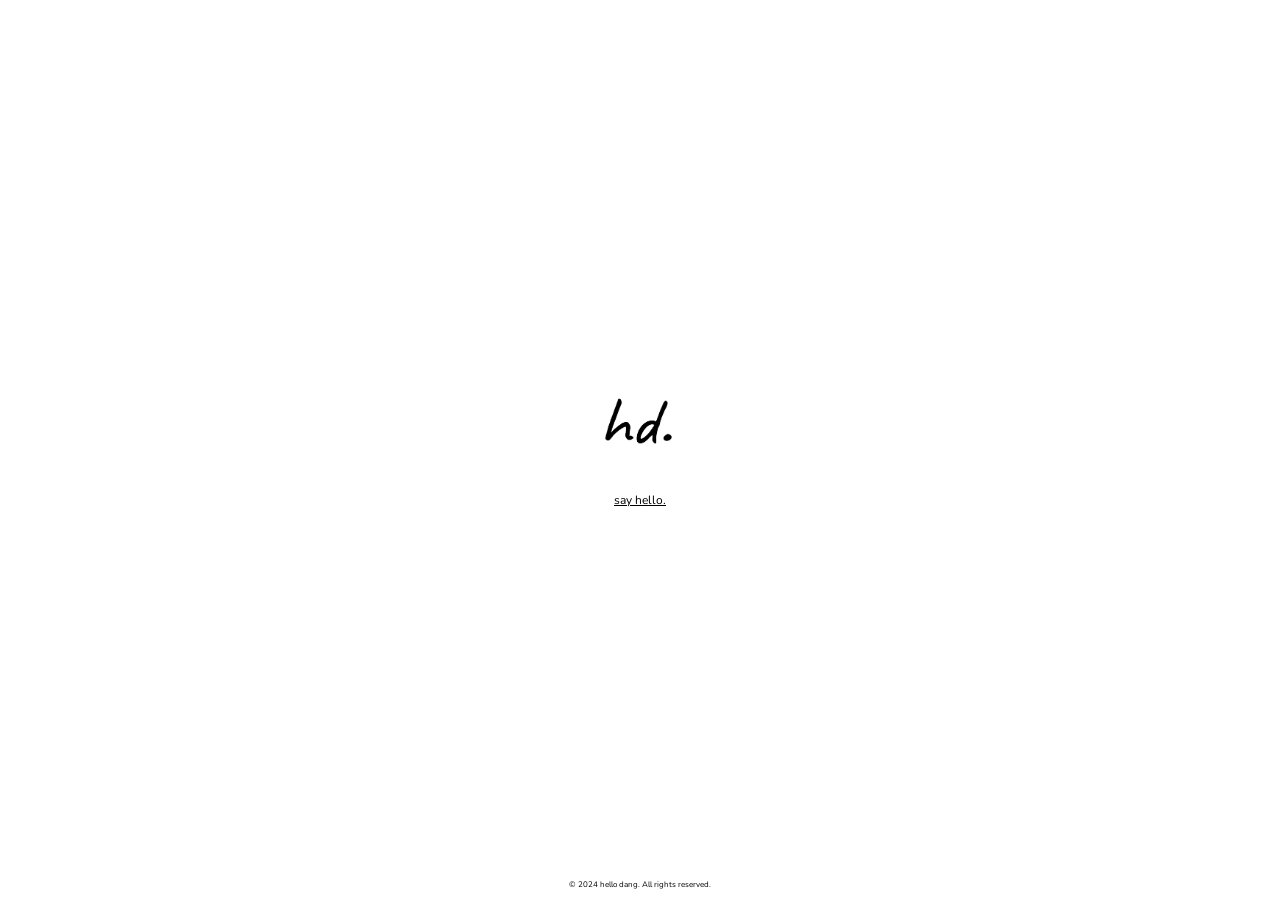
==== index.html @ cc01c63b "copy updates" ====
<!DOCTYPE html>
<html lang="en">
<head>
    <meta charset="UTF-8">
    <meta name="viewport" content="width=device-width, initial-scale=1.0">
    <title>hello dang - home</title>
    <link rel="stylesheet" href="style.css">
    <link href="https://fonts.googleapis.com/css2?family=Nunito:wght@400;700&display=swap" rel="stylesheet">
</head>
<body>
    <img src="logo.jpg" alt="logo" class="logo-image">
    <a href="mailto:dang@hellodang.com" class="contact-link">say hello.</a>
    <footer>
        &copy; 2024 hello dang. All rights reserved.
    </footer>
</body>
</html>
---- style.css ----
body {
    font-family: 'Nunito', Arial, sans-serif;
    color: black;
    background-color: white;
    display: flex;
    flex-direction: column;
    align-items: center;
    justify-content: center;
    height: 100vh;
    margin: 0;
}

/* Remaining CSS rules unchanged */

.logo-image {
    max-width: 100px; /* Limit the logo's width to 100px */
    max-height: 100px; /* Limit the logo's height to 100px */
    margin-bottom: 20px; /* Space below the logo */
}

.contact-link {
    color: black;
    text-decoration: underline;
    margin-bottom: 20px;
    font-size: 12px;
}

footer {
    position: absolute;
    bottom: 0;
    width: 100%;
    text-align: center;
    padding: 10px;
    font-size: 8px;
}
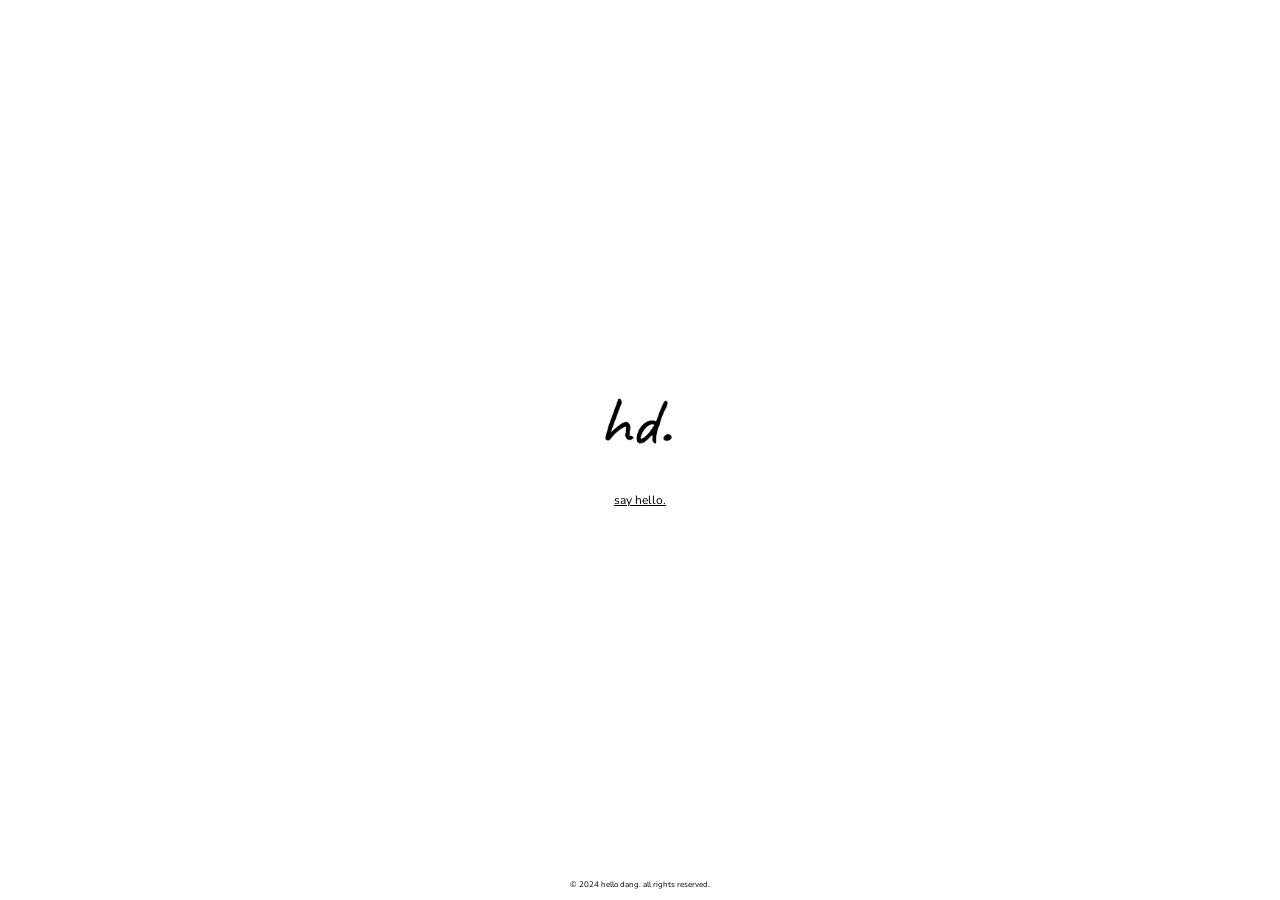
==== commit 720d87e5: "minor" ====
--- a/index.html
+++ b/index.html
@@ -2,6 +2,7 @@
 <html lang="en">
 <head>
     <meta charset="UTF-8">
+    <link rel="icon" href="/favicon.png" type="image/png">
     <meta name="viewport" content="width=device-width, initial-scale=1.0">
     <title>hello dang - home</title>
     <link rel="stylesheet" href="style.css">
@@ -11,7 +12,7 @@
     <img src="logo.jpg" alt="logo" class="logo-image">
     <a href="mailto:dang@hellodang.com" class="contact-link">say hello.</a>
     <footer>
-        &copy; 2024 hello dang. All rights reserved.
+        &copy; 2024 hello dang. all rights reserved.
     </footer>
 </body>
 </html>
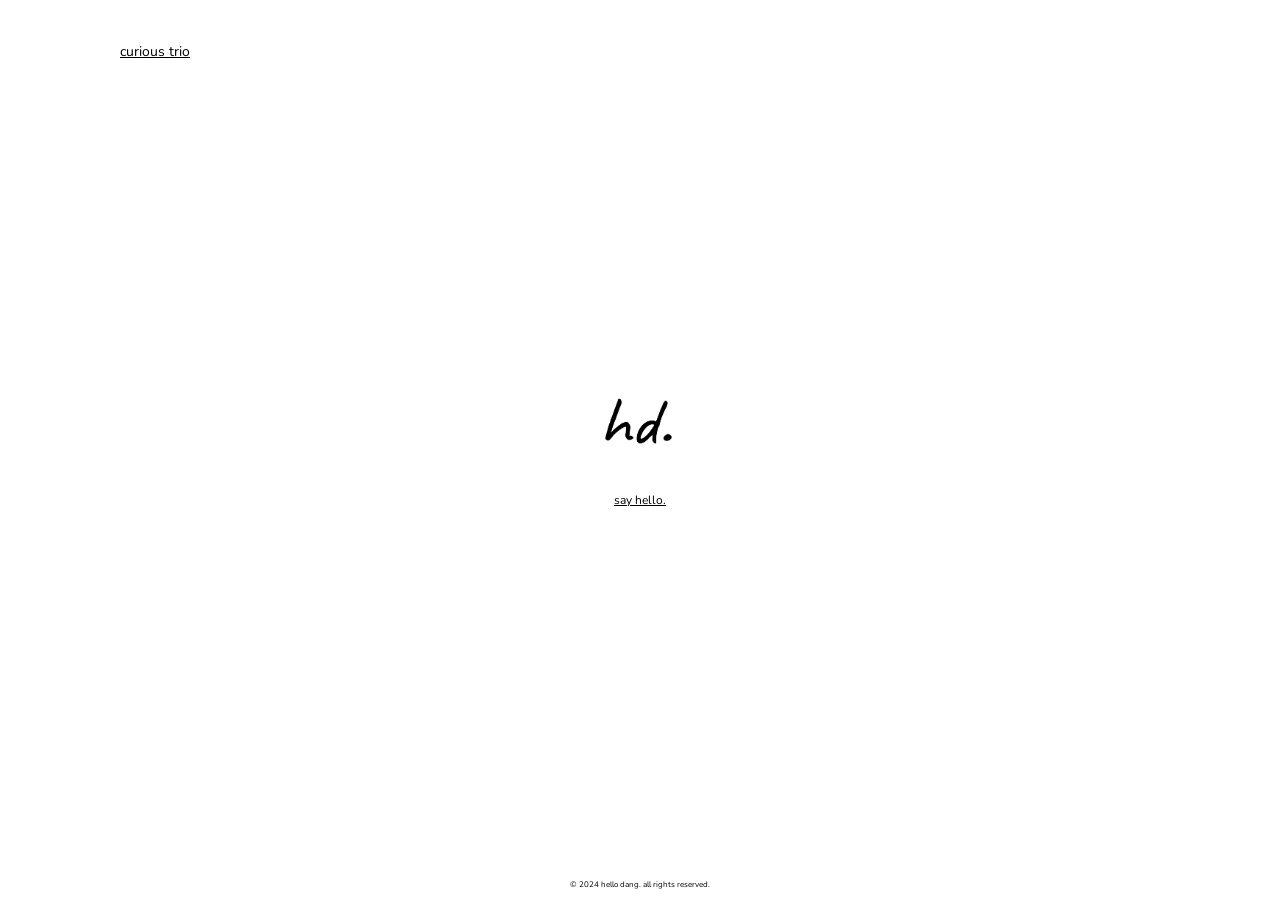
==== commit 6988834b: "link to curioustrio" ====
--- a/index.html
+++ b/index.html
@@ -9,10 +9,15 @@
     <link href="https://fonts.googleapis.com/css2?family=Nunito:wght@400;700&display=swap" rel="stylesheet">
 </head>
 <body>
-    <img src="logo.jpg" alt="logo" class="logo-image">
-    <a href="mailto:dang@hellodang.com" class="contact-link">say hello.</a>
-    <footer>
-        &copy; 2024 hello dang. all rights reserved.
-    </footer>
+    <header>
+        <a href="www.curioustrio.com" class="header-link">curious trio</a>
+    </header>
+    <div class ="content-container">
+        <img src="logo.jpg" alt="logo" class="logo-image">
+        <a href="mailto:dang@helldang.com?Subject=Hello%20Dang%21" class="contact-link">say hello.</a>
+        <footer>
+            &copy; 2024 hello dang. all rights reserved.
+        </footer>
+    </div>
 </body>
 </html>
--- a/style.css
+++ b/style.css
@@ -2,15 +2,18 @@
     font-family: 'Nunito', Arial, sans-serif;
     color: black;
     background-color: white;
+    position: relative;
+    margin: 0;
+    height: 100vh;
+}
+
+.content-container {
     display: flex;
     flex-direction: column;
     align-items: center;
     justify-content: center;
-    height: 100vh;
-    margin: 0;
+    height: 100%;
 }
-
-/* Remaining CSS rules unchanged */
 
 .logo-image {
     max-width: 100px; /* Limit the logo's width to 100px */
@@ -33,3 +36,19 @@
     padding: 10px;
     font-size: 8px;
 }
+
+header {
+    position: absolute;
+    top: 0;
+    left: 0;
+    width: 100%;
+    padding: 40px 0; /* Adjust as needed */
+    box-sizing: border-box;
+}
+
+.header-link {
+    color: black; /* or any color you prefer */
+    text-decoration: underline; /* Removes the underline, optional */
+    margin-left: 120px; /* Adjust based on your layout */
+    font-size: 14px; /* Adjust as needed */
+}
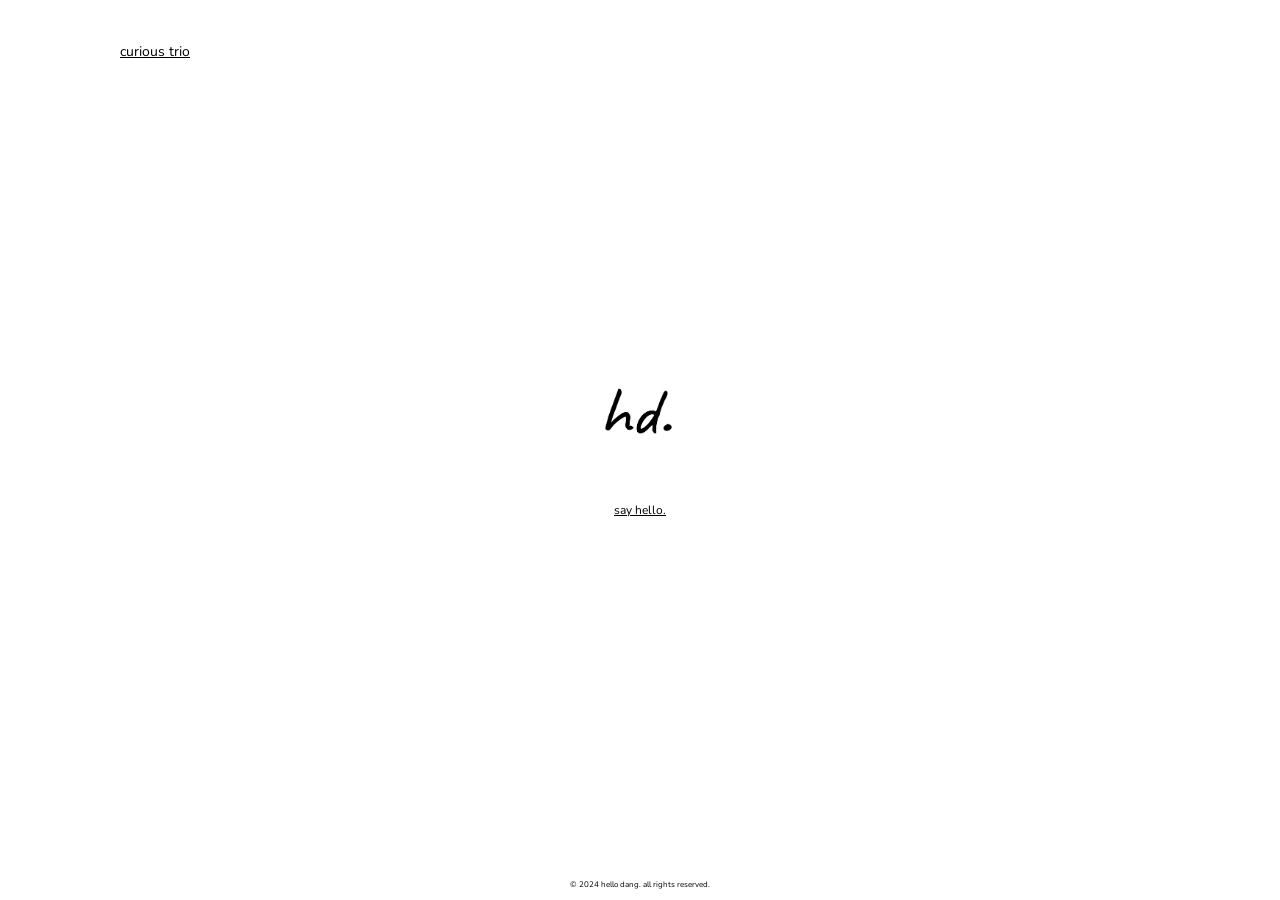
==== commit f5ab2706: "URL update" ====
--- a/index.html
+++ b/index.html
@@ -10,7 +10,7 @@
 </head>
 <body>
     <header>
-        <a href="www.curioustrio.com" class="header-link">curious trio</a>
+        <a href="https://www.curioustrio.com" class="header-link">curious trio</a>
     </header>
     <div class ="content-container">
         <img src="logo.jpg" alt="logo" class="logo-image">
--- a/style.css
+++ b/style.css
@@ -18,7 +18,7 @@
 .logo-image {
     max-width: 100px; /* Limit the logo's width to 100px */
     max-height: 100px; /* Limit the logo's height to 100px */
-    margin-bottom: 20px; /* Space below the logo */
+    margin-bottom: 40px; /* Space below the logo */
 }
 
 .contact-link {
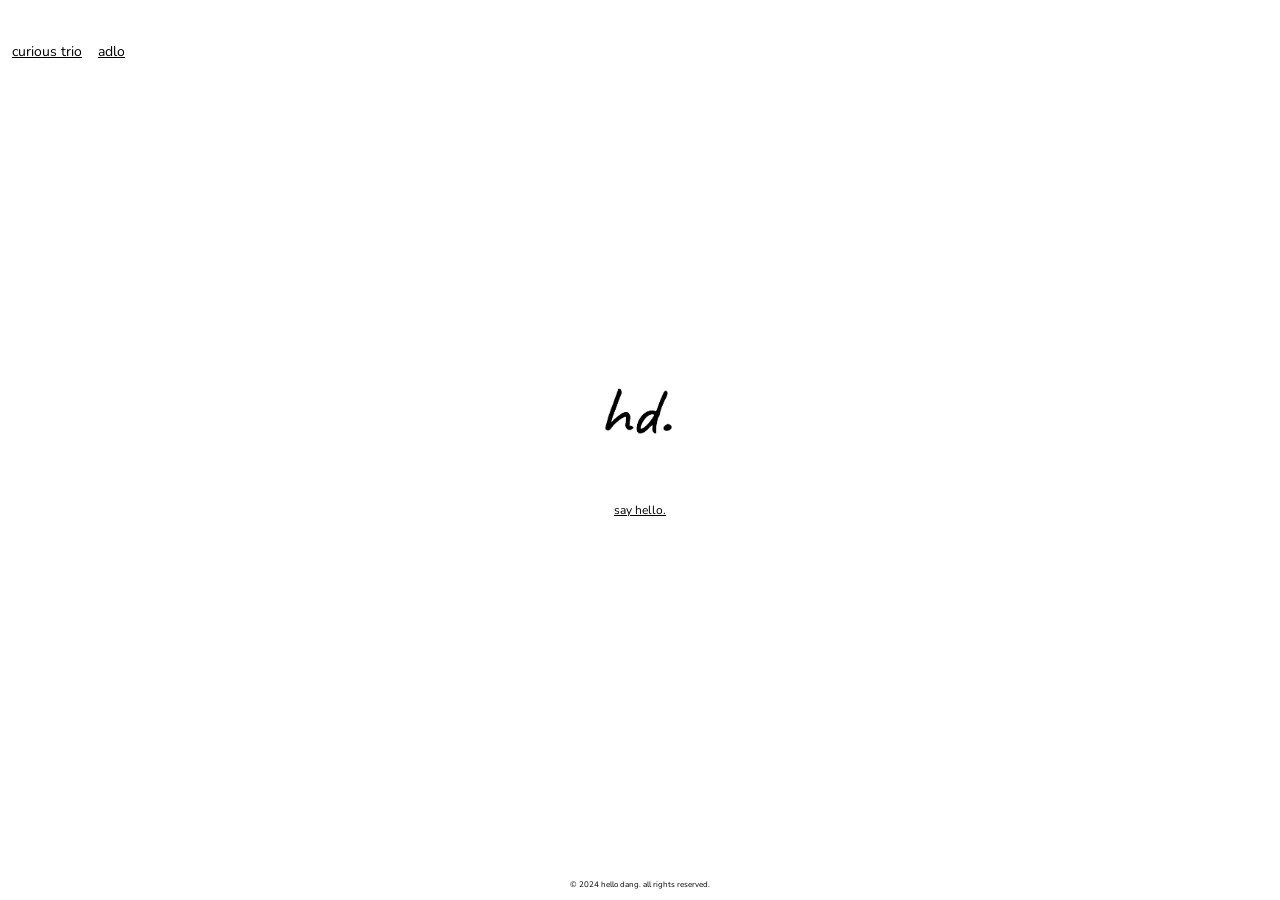
==== commit 65c67160: "feat: add adlo header link" ====
--- a/index.html
+++ b/index.html
@@ -11,6 +11,7 @@
 <body>
     <header>
         <a href="https://www.curioustrio.com" class="header-link">curious trio</a>
+        <a href="/adlo/" class="header-link">adlo</a>
     </header>
     <div class ="content-container">
         <img src="logo.jpg" alt="logo" class="logo-image">
--- a/style.css
+++ b/style.css
@@ -49,6 +49,6 @@
 .header-link {
     color: black; /* or any color you prefer */
     text-decoration: underline; /* Removes the underline, optional */
-    margin-left: 120px; /* Adjust based on your layout */
+    padding-left: 12px;
     font-size: 14px; /* Adjust as needed */
 }
